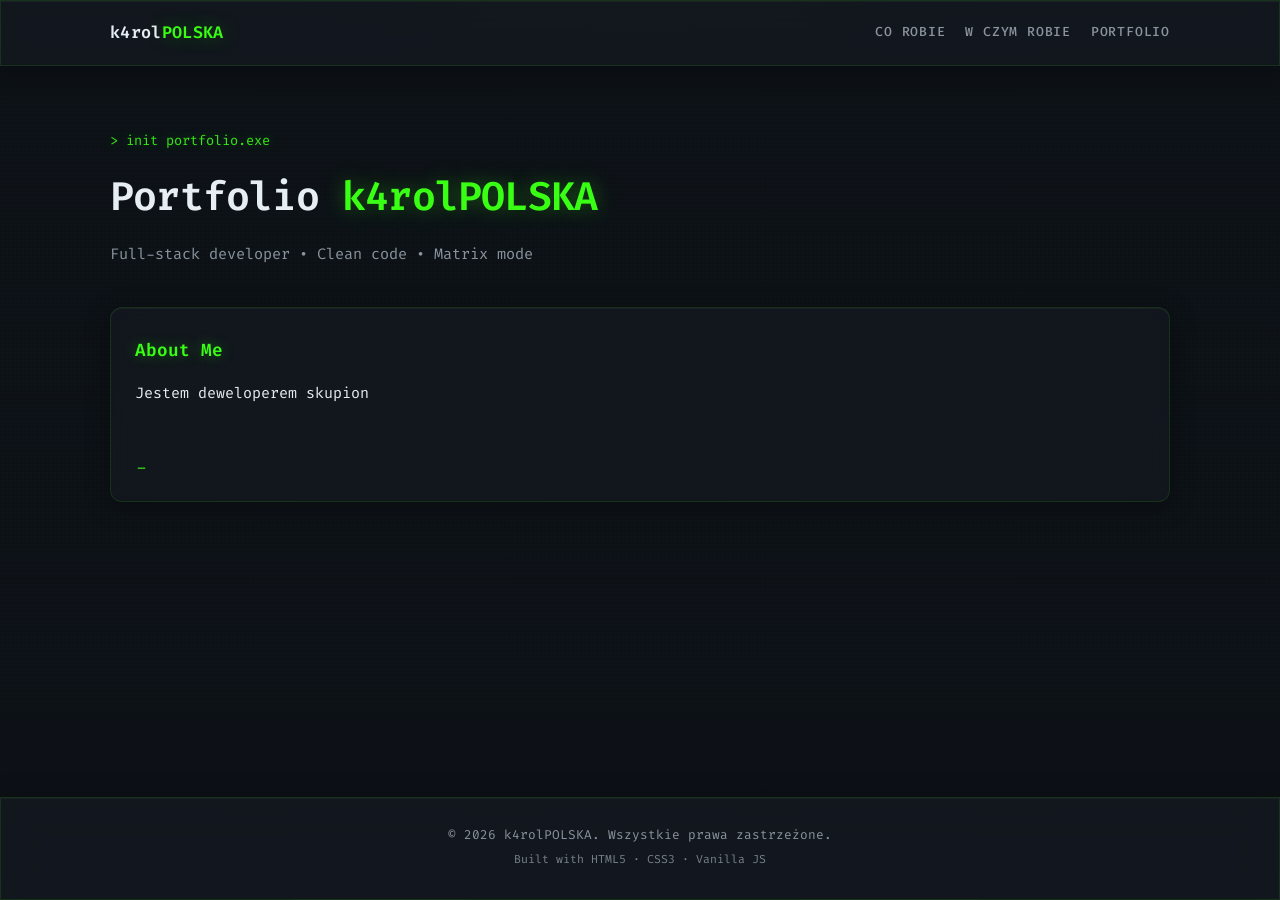
==== index.html @ 519bd529 "Add files via upload" ====
<!DOCTYPE html>
<html lang="pl">
<head>
  <meta charset="UTF-8">
  <meta name="viewport" content="width=device-width, initial-scale=1.0">
  <title>Portfolio k4rolPOLSKA</title>
  <link rel="preconnect" href="https://fonts.googleapis.com">
  <link rel="preconnect" href="https://fonts.gstatic.com" crossorigin>
  <link href="https://fonts.googleapis.com/css2?family=Fira+Code:wght@400;500;600&display=swap" rel="stylesheet">
  <link rel="stylesheet" href="style.css">
</head>
<body class="page-enter">
  <div class="matrix-bg" aria-hidden="true"></div>

  <header class="site-header glass">
    <div class="header-inner">
      <a href="index.html" class="logo">k4rol<span class="accent">POLSKA</span></a>
      <button type="button" class="nav-toggle" aria-label="Menu" aria-expanded="false">
        <span></span><span></span><span></span>
      </button>
      <nav class="site-nav" aria-label="Główna nawigacja">
        <a href="corobie.html">CO ROBIE</a>
        <a href="wczyrobie.html">W CZYM ROBIE</a>
        <a href="portfolio.html">PORTFOLIO</a>
      </nav>
    </div>
  </header>

  <main class="main-content">
    <section class="hero fade-in">
      <p class="hero-label">&gt; init portfolio.exe</p>
      <h1 class="hero-title">Portfolio <span class="accent">k4rolPOLSKA</span></h1>
      <p class="hero-sub">Full-stack developer • Clean code • Matrix mode</p>
    </section>

    <section class="section about glass fade-in delay-1" aria-labelledby="about-heading">
      <h2 id="about-heading" class="section-title">About Me</h2>
      <p id="typewriter" class="typewriter" data-text="Jestem deweloperem skupionym na czytelności kodu, nowoczesnym UI i solidnych podstawach. Buduję strony i narzędzia z pasją do detalu — od C++ i Pythona po front-end w HTML, CSS i JavaScript."></p>
      <span class="cursor-blink" aria-hidden="true">_</span>
    </section>
  </main>

  <footer class="site-footer glass">
    <div class="footer-inner">
      <p>&copy; <span id="year"></span> k4rolPOLSKA. Wszystkie prawa zastrzeżone.</p>
      <p class="footer-meta">Built with HTML5 · CSS3 · Vanilla JS</p>
    </div>
  </footer>

  <script src="script.js"></script>
</body>
</html>
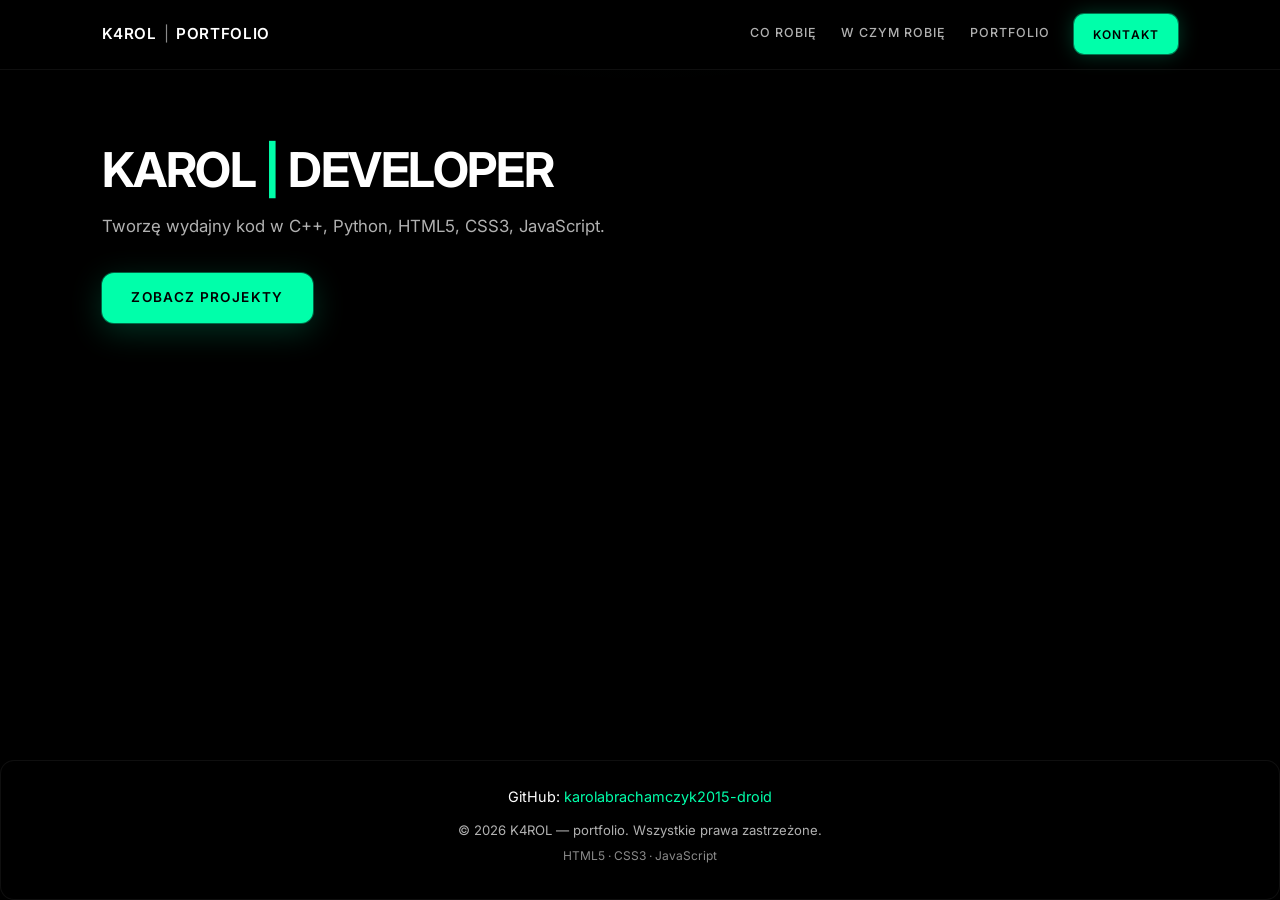
==== commit d754c3a9: "Add files via upload" ====
--- a/index.html
+++ b/index.html
@@ -3,47 +3,47 @@
 <head>
   <meta charset="UTF-8">
   <meta name="viewport" content="width=device-width, initial-scale=1.0">
-  <title>Portfolio k4rolPOLSKA</title>
+  <script>document.documentElement.classList.add("js");</script>
+  <title>K4ROL | PORTFOLIO</title>
   <link rel="preconnect" href="https://fonts.googleapis.com">
   <link rel="preconnect" href="https://fonts.gstatic.com" crossorigin>
-  <link href="https://fonts.googleapis.com/css2?family=Fira+Code:wght@400;500;600&display=swap" rel="stylesheet">
+  <link href="https://fonts.googleapis.com/css2?family=Inter:wght@400;500;600;700&display=swap" rel="stylesheet">
   <link rel="stylesheet" href="style.css">
 </head>
 <body class="page-enter">
-  <div class="matrix-bg" aria-hidden="true"></div>
+  <div class="page-bg" aria-hidden="true"></div>
 
-  <header class="site-header glass">
+  <header class="site-header">
     <div class="header-inner">
-      <a href="index.html" class="logo">k4rol<span class="accent">POLSKA</span></a>
+      <a href="index.html" class="logo">K4ROL <span class="logo-pipe">|</span> PORTFOLIO</a>
       <button type="button" class="nav-toggle" aria-label="Menu" aria-expanded="false">
         <span></span><span></span><span></span>
       </button>
       <nav class="site-nav" aria-label="Główna nawigacja">
-        <a href="corobie.html">CO ROBIE</a>
-        <a href="wczyrobie.html">W CZYM ROBIE</a>
+        <a href="corobie.html">CO ROBIĘ</a>
+        <a href="wczyrobie.html">W CZYM ROBIĘ</a>
         <a href="portfolio.html">PORTFOLIO</a>
+        <a href="#contact" class="btn btn-nav-contact">KONTAKT</a>
       </nav>
     </div>
   </header>
 
   <main class="main-content">
-    <section class="hero fade-in">
-      <p class="hero-label">&gt; init portfolio.exe</p>
-      <h1 class="hero-title">Portfolio <span class="accent">k4rolPOLSKA</span></h1>
-      <p class="hero-sub">Full-stack developer • Clean code • Matrix mode</p>
-    </section>
-
-    <section class="section about glass fade-in delay-1" aria-labelledby="about-heading">
-      <h2 id="about-heading" class="section-title">About Me</h2>
-      <p id="typewriter" class="typewriter" data-text="Jestem deweloperem skupionym na czytelności kodu, nowoczesnym UI i solidnych podstawach. Buduję strony i narzędzia z pasją do detalu — od C++ i Pythona po front-end w HTML, CSS i JavaScript."></p>
-      <span class="cursor-blink" aria-hidden="true">_</span>
+    <section class="hero">
+      <h1 class="hero-title">KAROL <span class="accent">|</span> DEVELOPER</h1>
+      <p class="hero-tagline">Tworzę wydajny kod w C++, Python, HTML5, CSS3, JavaScript.</p>
+      <a href="portfolio.html" class="hero-cta">ZOBACZ PROJEKTY</a>
     </section>
   </main>
 
-  <footer class="site-footer glass">
+  <footer class="site-footer glass" id="contact">
     <div class="footer-inner">
-      <p>&copy; <span id="year"></span> k4rolPOLSKA. Wszystkie prawa zastrzeżone.</p>
-      <p class="footer-meta">Built with HTML5 · CSS3 · Vanilla JS</p>
+      <p class="contact-line">
+        GitHub:
+        <a href="https://github.com/karolabrachamczyk2015-droid" target="_blank" rel="noopener noreferrer">karolabrachamczyk2015-droid</a>
+      </p>
+      <p>&copy; <span id="year"></span> K4ROL — portfolio. Wszystkie prawa zastrzeżone.</p>
+      <p class="footer-meta">HTML5 · CSS3 · JavaScript</p>
     </div>
   </footer>
 
--- a/style.css
+++ b/style.css
@@ -0,0 +1,712 @@
+/* ============================================
+   K4ROL | PORTFOLIO — Modern tech dark mode
+   ============================================ */
+
+:root {
+  --bg-page: #000000;
+  --bg-card: #10141c;
+  --accent: #00ffaa;
+  --accent-dim: rgba(0, 255, 170, 0.25);
+  --accent-glow: rgba(0, 255, 170, 0.35);
+  --text-title: #ffffff;
+  --text-body: #b1b1b1;
+  --text-muted: #8a8a8a;
+  --border-subtle: rgba(255, 255, 255, 0.06);
+  --font-sans: "Inter", system-ui, -apple-system, sans-serif;
+  --radius: 14px;
+  --radius-lg: 18px;
+  --transition-fast: 0.22s ease;
+  --transition-smooth: 0.55s cubic-bezier(0.22, 1, 0.36, 1);
+}
+
+*,
+*::before,
+*::after {
+  box-sizing: border-box;
+}
+
+html {
+  scroll-behavior: smooth;
+}
+
+body {
+  margin: 0;
+  min-height: 100vh;
+  display: flex;
+  flex-direction: column;
+  font-family: var(--font-sans);
+  font-size: 16px;
+  line-height: 1.6;
+  color: var(--text-body);
+  background-color: var(--bg-page);
+  overflow-x: hidden;
+}
+
+/* --- Page enter / exit --- */
+@keyframes pageIn {
+  from {
+    opacity: 0;
+    transform: translateY(10px);
+  }
+  to {
+    opacity: 1;
+    transform: translateY(0);
+  }
+}
+
+body.page-enter {
+  animation: pageIn 0.5s var(--transition-smooth) forwards;
+}
+
+body.page-exit {
+  animation: pageOut 0.32s ease forwards;
+}
+
+@keyframes pageOut {
+  from {
+    opacity: 1;
+  }
+  to {
+    opacity: 0;
+    transform: translateY(-6px);
+  }
+}
+
+@media (prefers-reduced-motion: reduce) {
+  body.page-enter,
+  body.page-exit {
+    animation: none !important;
+  }
+
+  html.js .reveal {
+    opacity: 1 !important;
+    transform: none !important;
+    transition: none !important;
+  }
+}
+
+/* --- Ambient background --- */
+.page-bg {
+  position: fixed;
+  inset: 0;
+  z-index: 0;
+  pointer-events: none;
+  background:
+    radial-gradient(ellipse 100% 80% at 50% -30%, rgba(0, 255, 170, 0.06), transparent 50%),
+    var(--bg-page);
+}
+
+/* --- Accent --- */
+.accent {
+  color: var(--accent);
+}
+
+/* --- Cards (elevated panels) --- */
+.glass {
+  background: var(--bg-card);
+  border: 1px solid var(--border-subtle);
+  border-radius: var(--radius);
+  box-shadow: 0 4px 24px rgba(0, 0, 0, 0.35);
+}
+
+/* --- Header --- */
+.site-header {
+  position: sticky;
+  top: 0;
+  z-index: 100;
+  background: rgba(0, 0, 0, 0.75);
+  backdrop-filter: blur(12px);
+  -webkit-backdrop-filter: blur(12px);
+  border-bottom: 1px solid var(--border-subtle);
+}
+
+.header-inner {
+  max-width: 1120px;
+  margin: 0 auto;
+  padding: 0.9rem 1.35rem;
+  display: flex;
+  align-items: center;
+  gap: 1rem;
+}
+
+.logo {
+  font-weight: 600;
+  font-size: 0.95rem;
+  letter-spacing: 0.04em;
+  color: var(--text-title);
+  text-decoration: none;
+  transition: color var(--transition-fast);
+  white-space: nowrap;
+}
+
+.logo:hover {
+  color: var(--accent);
+}
+
+.logo-pipe {
+  color: var(--text-muted);
+  font-weight: 400;
+  margin: 0 0.15rem;
+}
+
+.site-nav {
+  display: flex;
+  flex-wrap: wrap;
+  align-items: center;
+  gap: 0.5rem 1.5rem;
+}
+
+@media (min-width: 769px) {
+  .site-nav {
+    margin-left: auto;
+  }
+}
+
+@media (max-width: 768px) {
+  .nav-toggle {
+    margin-left: auto;
+  }
+}
+
+.site-nav a:not(.btn-nav-contact) {
+  color: var(--text-body);
+  text-decoration: none;
+  font-size: 0.78rem;
+  font-weight: 500;
+  letter-spacing: 0.08em;
+  text-transform: uppercase;
+  padding: 0.45rem 0;
+  border-bottom: 2px solid transparent;
+  transition:
+    color var(--transition-fast),
+    border-color var(--transition-fast);
+}
+
+.site-nav a:not(.btn-nav-contact):hover,
+.site-nav a:not(.btn-nav-contact):focus-visible {
+  color: var(--text-title);
+}
+
+.site-nav a:not(.btn-nav-contact)[aria-current="page"] {
+  color: var(--text-title);
+  border-bottom-color: var(--accent);
+}
+
+/* KONTAKT pill */
+.btn-nav-contact {
+  display: inline-flex;
+  align-items: center;
+  justify-content: center;
+  padding: 0.5rem 1.1rem;
+  font-size: 0.75rem;
+  font-weight: 600;
+  letter-spacing: 0.08em;
+  text-transform: uppercase;
+  text-decoration: none;
+  color: #000000 !important;
+  background: var(--accent);
+  border-radius: 999px;
+  border: none;
+  box-shadow: 0 0 0 1px rgba(0, 255, 170, 0.4), 0 0 20px var(--accent-dim);
+  transition:
+    transform var(--transition-fast),
+    box-shadow var(--transition-fast);
+}
+
+.btn-nav-contact:hover,
+.btn-nav-contact:focus-visible {
+  transform: translateY(-1px);
+  box-shadow: 0 0 0 1px var(--accent), 0 0 28px var(--accent-glow);
+  outline: none;
+}
+
+/* Mobile nav toggle */
+.nav-toggle {
+  display: none;
+  flex-direction: column;
+  justify-content: center;
+  gap: 5px;
+  width: 44px;
+  height: 44px;
+  padding: 0;
+  background: var(--bg-card);
+  border: 1px solid var(--border-subtle);
+  border-radius: 10px;
+  cursor: pointer;
+  z-index: 102;
+  flex-shrink: 0;
+}
+
+.nav-toggle span {
+  display: block;
+  width: 20px;
+  height: 2px;
+  margin: 0 auto;
+  background: var(--accent);
+  transition: transform var(--transition-fast), opacity var(--transition-fast);
+}
+
+.nav-toggle[aria-expanded="true"] span:nth-child(1) {
+  transform: translateY(7px) rotate(45deg);
+}
+
+.nav-toggle[aria-expanded="true"] span:nth-child(2) {
+  opacity: 0;
+}
+
+.nav-toggle[aria-expanded="true"] span:nth-child(3) {
+  transform: translateY(-7px) rotate(-45deg);
+}
+
+/* --- Main --- */
+.main-content {
+  position: relative;
+  z-index: 1;
+  flex: 1;
+  width: 100%;
+  max-width: 1120px;
+  margin: 0 auto;
+  padding: 2.5rem 1.35rem 4rem;
+}
+
+/* --- Home hero --- */
+.hero {
+  padding: 2rem 0 3rem;
+  max-width: 720px;
+}
+
+.hero-title {
+  font-size: clamp(2rem, 5vw, 3rem);
+  font-weight: 700;
+  margin: 0 0 1rem;
+  letter-spacing: -0.03em;
+  color: var(--text-title);
+  line-height: 1.15;
+}
+
+.hero-tagline {
+  margin: 0 0 2rem;
+  font-size: 1.05rem;
+  color: var(--text-body);
+  line-height: 1.65;
+}
+
+.hero-cta {
+  display: inline-flex;
+  align-items: center;
+  justify-content: center;
+  padding: 0.9rem 1.85rem;
+  font-size: 0.85rem;
+  font-weight: 600;
+  letter-spacing: 0.1em;
+  text-transform: uppercase;
+  text-decoration: none;
+  color: #000000;
+  background: var(--accent);
+  border-radius: 12px;
+  border: none;
+  box-shadow: 0 0 0 1px rgba(0, 255, 170, 0.35), 0 8px 32px rgba(0, 255, 170, 0.2);
+  transition:
+    transform var(--transition-fast),
+    box-shadow var(--transition-fast);
+}
+
+.hero-cta:hover,
+.hero-cta:focus-visible {
+  transform: translateY(-2px) scale(1.02);
+  box-shadow: 0 0 0 1px var(--accent), 0 12px 40px rgba(0, 255, 170, 0.35);
+  outline: none;
+}
+
+/* --- Inner pages hero --- */
+.page-hero {
+  padding: 0.5rem 0 2.25rem;
+}
+
+.page-hero-label {
+  font-size: 0.75rem;
+  font-weight: 600;
+  letter-spacing: 0.12em;
+  text-transform: uppercase;
+  color: var(--accent);
+  margin: 0 0 0.5rem;
+}
+
+.page-title {
+  font-size: clamp(1.65rem, 4vw, 2.15rem);
+  margin: 0 0 0.5rem;
+  font-weight: 700;
+  color: var(--text-title);
+  letter-spacing: -0.02em;
+}
+
+.page-lead {
+  margin: 0;
+  color: var(--text-body);
+  font-size: 0.98rem;
+  max-width: 560px;
+}
+
+/* --- Scroll reveal (requires JS: html.js) --- */
+html:not(.js) .reveal {
+  opacity: 1;
+  transform: none;
+}
+
+html.js .reveal {
+  opacity: 0;
+  transform: translateY(22px);
+  transition:
+    opacity 0.65s var(--transition-smooth),
+    transform 0.65s var(--transition-smooth);
+}
+
+html.js .reveal.is-visible {
+  opacity: 1;
+  transform: translateY(0);
+}
+
+/* --- Card grids --- */
+.card-grid {
+  display: grid;
+  grid-template-columns: repeat(auto-fill, minmax(280px, 1fr));
+  gap: 1.35rem;
+}
+
+.tech-card,
+.tool-card {
+  padding: 1.65rem 1.5rem;
+  border-radius: var(--radius-lg);
+  transition:
+    transform var(--transition-fast),
+    box-shadow var(--transition-fast),
+    border-color var(--transition-fast);
+}
+
+.tech-card:hover,
+.tool-card:hover {
+  transform: translateY(-4px);
+  border-color: rgba(0, 255, 170, 0.15);
+  box-shadow:
+    0 16px 48px rgba(0, 0, 0, 0.45),
+    0 0 0 1px rgba(0, 255, 170, 0.08),
+    0 0 40px rgba(0, 255, 170, 0.06);
+}
+
+.tech-icon {
+  margin-bottom: 1.1rem;
+}
+
+.tech-icon-fa {
+  display: flex;
+  align-items: center;
+  justify-content: flex-start;
+  min-height: 3.25rem;
+}
+
+.tech-icon-fa i {
+  font-size: 2.5rem;
+  color: var(--accent);
+  filter: drop-shadow(0 0 12px var(--accent-dim));
+}
+
+.tech-icon-cpp {
+  gap: 0.2rem;
+  align-items: baseline;
+}
+
+.tech-icon-cpp .cpp-plus {
+  font-family: var(--font-sans);
+  font-size: 1.25rem;
+  font-weight: 700;
+  color: var(--accent);
+  line-height: 1;
+}
+
+.tech-name {
+  font-size: 1rem;
+  font-weight: 700;
+  letter-spacing: 0.04em;
+  text-transform: uppercase;
+  margin: 0 0 0.65rem;
+  color: var(--text-title);
+}
+
+.tech-desc {
+  margin: 0;
+  font-size: 0.92rem;
+  color: var(--text-body);
+  line-height: 1.55;
+}
+
+/* --- Tools (monochrome icons) --- */
+.tools-grid .tool-card {
+  text-align: center;
+}
+
+.tool-icon {
+  margin-bottom: 1rem;
+  line-height: 1;
+}
+
+.tool-icon-fa {
+  display: flex;
+  align-items: center;
+  justify-content: center;
+  min-height: 3rem;
+}
+
+.tool-icon-fa i,
+.tool-icon-mono {
+  font-size: 2.35rem;
+  color: #9a9a9a;
+  filter: grayscale(1);
+  opacity: 0.95;
+  text-shadow: none;
+}
+
+.tool-card:hover .tool-icon-fa i,
+.tool-card:hover .tool-icon-mono {
+  color: #c4c4c4;
+  filter: grayscale(0.85);
+}
+
+.tool-name {
+  font-size: 0.95rem;
+  font-weight: 700;
+  letter-spacing: 0.06em;
+  text-transform: uppercase;
+  margin: 0 0 0.5rem;
+  color: var(--text-title);
+}
+
+.tool-desc {
+  margin: 0;
+  font-size: 0.88rem;
+  color: var(--text-body);
+  line-height: 1.55;
+}
+
+/* --- Portfolio --- */
+.project-grid {
+  display: grid;
+  grid-template-columns: repeat(auto-fill, minmax(300px, 1fr));
+  gap: 1.75rem;
+}
+
+.project-card {
+  border-radius: var(--radius-lg);
+  overflow: hidden;
+  display: flex;
+  flex-direction: column;
+  transition:
+    transform var(--transition-fast),
+    box-shadow var(--transition-fast),
+    border-color var(--transition-fast);
+}
+
+.project-card:hover {
+  transform: translateY(-5px);
+  border-color: rgba(0, 255, 170, 0.12);
+  box-shadow:
+    0 20px 56px rgba(0, 0, 0, 0.5),
+    0 0 0 1px rgba(0, 255, 170, 0.06),
+    0 0 48px rgba(0, 255, 170, 0.05);
+}
+
+.project-thumb {
+  aspect-ratio: 16 / 10;
+  background:
+    linear-gradient(145deg, rgba(16, 20, 28, 1) 0%, rgba(0, 0, 0, 0.6) 100%),
+    repeating-linear-gradient(
+      -45deg,
+      transparent,
+      transparent 10px,
+      rgba(255, 255, 255, 0.02) 10px,
+      rgba(255, 255, 255, 0.02) 11px
+    );
+  border-bottom: 1px solid var(--border-subtle);
+  display: flex;
+  align-items: center;
+  justify-content: center;
+}
+
+.thumb-label {
+  font-size: 0.7rem;
+  letter-spacing: 0.35em;
+  color: var(--text-muted);
+  border: 1px dashed rgba(255, 255, 255, 0.12);
+  padding: 0.55rem 1.1rem;
+  border-radius: 8px;
+  text-transform: uppercase;
+}
+
+.project-body {
+  padding: 1.5rem 1.5rem 1.65rem;
+  flex: 1;
+  display: flex;
+  flex-direction: column;
+}
+
+.project-name {
+  font-size: 1.15rem;
+  font-weight: 600;
+  margin: 0 0 0.5rem;
+  color: var(--text-title);
+}
+
+.project-desc {
+  margin: 0 0 1.35rem;
+  font-size: 0.92rem;
+  color: var(--text-body);
+  flex: 1;
+  line-height: 1.55;
+}
+
+/* --- Buttons --- */
+.btn {
+  display: inline-flex;
+  align-items: center;
+  justify-content: center;
+  padding: 0.65rem 1.2rem;
+  font-family: inherit;
+  font-size: 0.75rem;
+  font-weight: 600;
+  letter-spacing: 0.1em;
+  text-transform: uppercase;
+  text-decoration: none;
+  border-radius: 10px;
+  border: none;
+  cursor: pointer;
+  transition:
+    transform var(--transition-fast),
+    box-shadow var(--transition-fast);
+}
+
+.btn-primary {
+  background: var(--accent);
+  color: #000000;
+  align-self: flex-start;
+  box-shadow: 0 0 0 1px rgba(0, 255, 170, 0.35), 0 4px 20px rgba(0, 255, 170, 0.15);
+}
+
+.btn-primary:hover,
+.btn-primary:focus-visible {
+  transform: translateY(-1px);
+  box-shadow: 0 0 0 1px var(--accent), 0 8px 28px rgba(0, 255, 170, 0.3);
+  outline: none;
+}
+
+/* --- Footer / contact --- */
+.site-footer {
+  position: relative;
+  z-index: 1;
+  margin-top: auto;
+  border-top: 1px solid var(--border-subtle);
+  background: rgba(0, 0, 0, 0.5);
+}
+
+.footer-inner {
+  max-width: 1120px;
+  margin: 0 auto;
+  padding: 1.5rem 1.35rem 1.75rem;
+  text-align: center;
+}
+
+.footer-inner p {
+  margin: 0.35rem 0;
+  font-size: 0.82rem;
+  color: var(--text-body);
+}
+
+.footer-meta {
+  font-size: 0.75rem !important;
+  color: var(--text-muted) !important;
+}
+
+#contact {
+  scroll-margin-top: 5.5rem;
+}
+
+#contact .contact-line {
+  margin: 0 0 0.75rem;
+  font-size: 0.9rem;
+  color: var(--text-title);
+}
+
+#contact .contact-line a {
+  color: var(--accent);
+  text-decoration: none;
+}
+
+#contact .contact-line a:hover {
+  text-decoration: underline;
+}
+
+/* --- Mobile nav --- */
+@media (max-width: 768px) {
+  .nav-toggle {
+    display: flex;
+  }
+
+  .site-nav {
+    position: fixed;
+    top: 0;
+    right: 0;
+    width: min(300px, 88vw);
+    height: 100vh;
+    margin: 0 !important;
+    padding: 5.25rem 1.5rem 2rem;
+    z-index: 101;
+    flex-direction: column;
+    align-items: stretch;
+    gap: 0;
+    background: #0a0c10;
+    border-left: 1px solid var(--border-subtle);
+    transform: translateX(100%);
+    transition: transform 0.35s var(--transition-smooth);
+    box-shadow: -12px 0 48px rgba(0, 0, 0, 0.6);
+  }
+
+  .site-nav.is-open {
+    transform: translateX(0);
+  }
+
+  .site-nav a:not(.btn-nav-contact) {
+    width: 100%;
+    padding: 0.95rem 0;
+    border-bottom: 1px solid var(--border-subtle);
+  }
+
+  .site-nav .btn-nav-contact {
+    margin-top: 1rem;
+    text-align: center;
+    justify-content: center;
+  }
+
+  body.nav-open {
+    overflow: hidden;
+  }
+
+  body.nav-open::before {
+    content: "";
+    position: fixed;
+    inset: 0;
+    background: rgba(0, 0, 0, 0.55);
+    z-index: 99;
+    pointer-events: auto;
+    cursor: pointer;
+  }
+}
+
+@media (min-width: 769px) {
+  .nav-toggle {
+    display: none !important;
+  }
+}
+
+@media (max-width: 480px) {
+  .main-content {
+    padding: 1.75rem 1rem 3rem;
+  }
+}
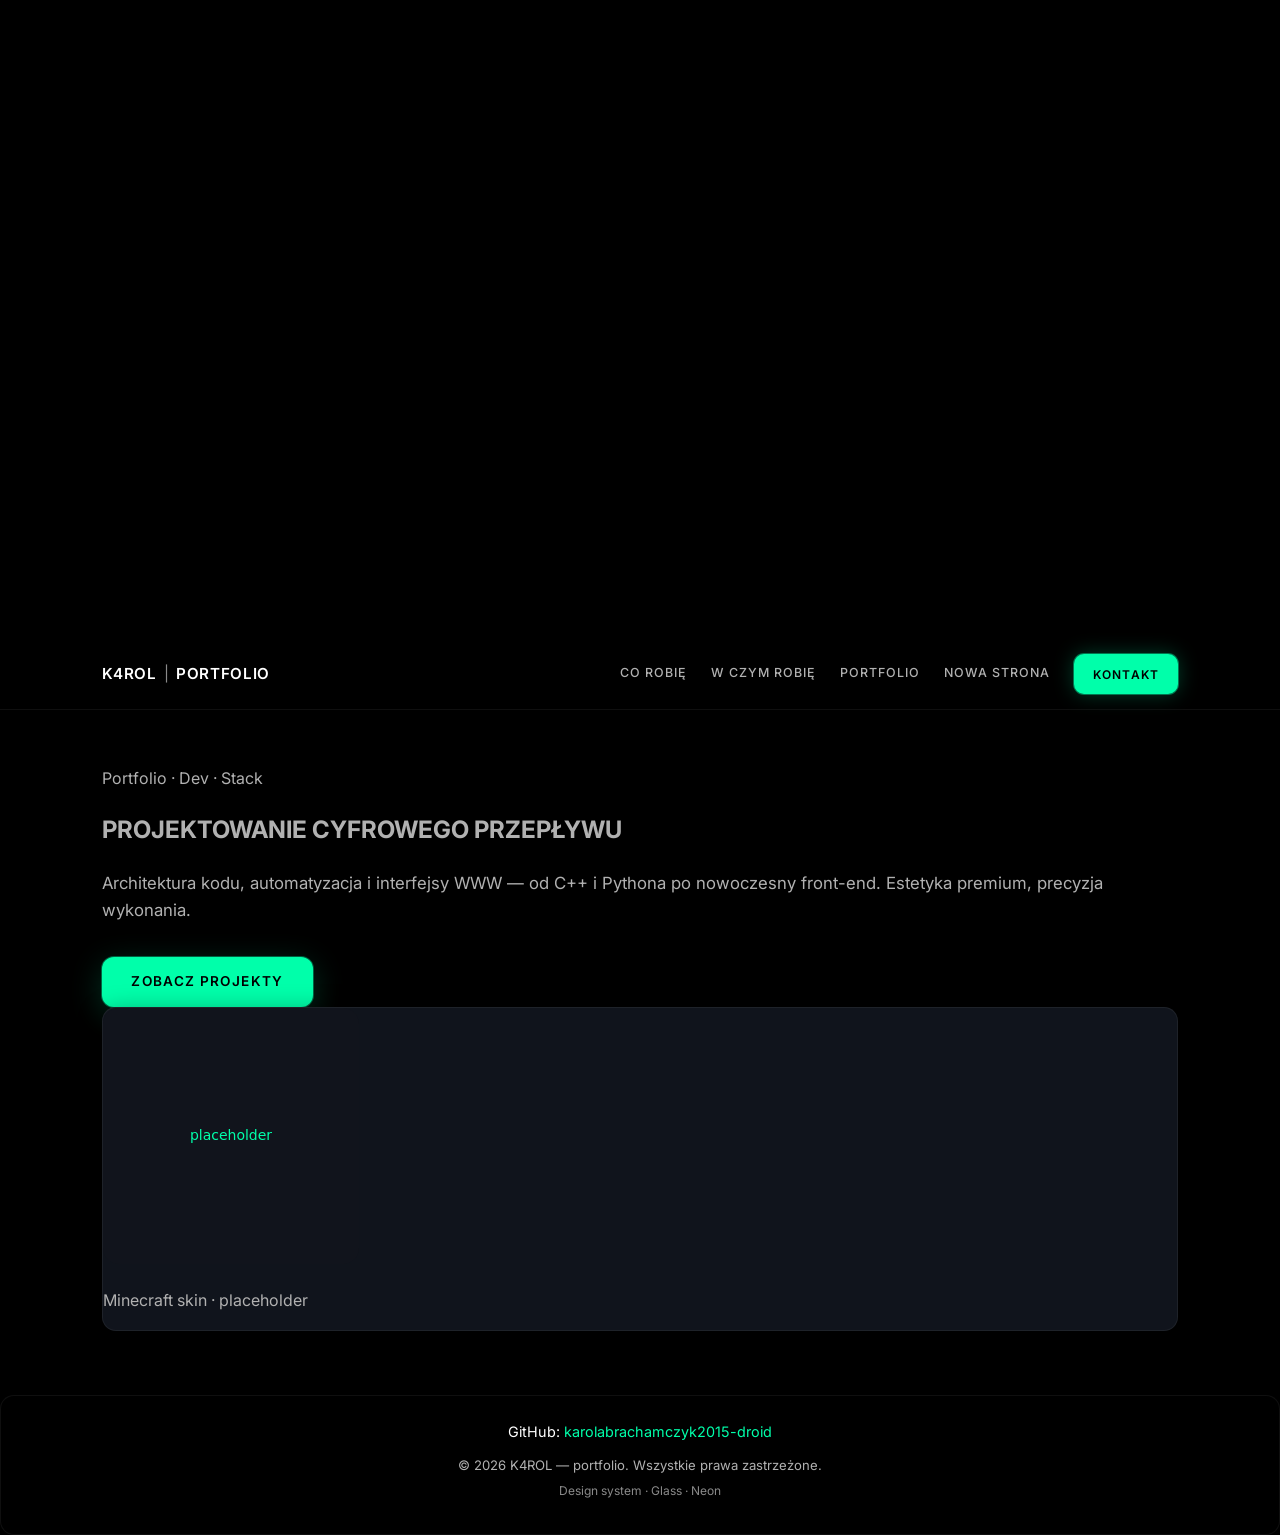
==== commit e1ae559e: "Update index.html" ====
--- a/index.html
+++ b/index.html
@@ -7,11 +7,12 @@
   <title>K4ROL | PORTFOLIO</title>
   <link rel="preconnect" href="https://fonts.googleapis.com">
   <link rel="preconnect" href="https://fonts.gstatic.com" crossorigin>
-  <link href="https://fonts.googleapis.com/css2?family=Inter:wght@400;500;600;700&display=swap" rel="stylesheet">
+  <link href="https://fonts.googleapis.com/css2?family=Inter:wght@400;500;600;700;800&display=swap" rel="stylesheet">
   <link rel="stylesheet" href="style.css">
 </head>
 <body class="page-enter">
-  <div class="page-bg" aria-hidden="true"></div>
+  <canvas id="particle-canvas" aria-hidden="true"></canvas>
+  <div class="page-vignette" aria-hidden="true"></div>
 
   <header class="site-header">
     <div class="header-inner">
@@ -23,16 +24,41 @@
         <a href="corobie.html">CO ROBIĘ</a>
         <a href="wczyrobie.html">W CZYM ROBIĘ</a>
         <a href="portfolio.html">PORTFOLIO</a>
+        <a href="nowastrona.html">NOWA STRONA</a>
         <a href="#contact" class="btn btn-nav-contact">KONTAKT</a>
       </nav>
     </div>
   </header>
 
   <main class="main-content">
-    <section class="hero">
-      <h1 class="hero-title">KAROL <span class="accent">|</span> DEVELOPER</h1>
-      <p class="hero-tagline">Tworzę wydajny kod w C++, Python, HTML5, CSS3, JavaScript.</p>
-      <a href="portfolio.html" class="hero-cta">ZOBACZ PROJEKTY</a>
+    <section class="hero-split">
+      <div class="hero-copy">
+        <p class="hero-kicker">Portfolio · Dev · Stack</p>
+        <h1 class="hero-title-xl">
+          PROJEKTOWANIE CYFROWEGO <span class="tone-accent">PRZEPŁYWU</span>
+        </h1>
+        <p class="hero-tagline">
+          Architektura kodu, automatyzacja i interfejsy WWW — od C++ i Pythona po nowoczesny front-end.
+          Estetyka premium, precyzja wykonania.
+        </p>
+        <a href="portfolio.html" class="hero-cta">ZOBACZ PROJEKTY</a>
+      </div>
+      <div class="hero-visual">
+        <div class="hero-visual-glow" aria-hidden="true"></div>
+        <div class="hero-mc-frame glass reveal">
+          <img
+            src="https://mc-heads.net/avatar/Steve/256.png"
+            width="256"
+            height="256"
+            alt="Placeholder skina Minecraft — podmień na swój nick"
+            loading="lazy"
+            decoding="async"
+            referrerpolicy="no-referrer"
+            onerror="this.onerror=null;this.src='data:image/svg+xml,%3Csvg xmlns=%22http://www.w3.org/2000/svg%22 width=%22256%22 height=%22256%22 viewBox=%220 0 256 256%22%3E%3Crect fill=%22%2311141c%22 width=%22256%22 height=%22256%22 rx=%2216%22/%3E%3Ctext x=%22128%22 y=%22132%22 fill=%22%2300ffaa%22 font-family=%22system-ui,sans-serif%22 font-size=%2214%22 text-anchor=%22middle%22%3Eplaceholder%3C/text%3E%3C/svg%3E';"
+          />
+          <p class="hero-mc-caption">Minecraft skin · placeholder</p>
+        </div>
+      </div>
     </section>
   </main>
 
@@ -43,7 +69,7 @@
         <a href="https://github.com/karolabrachamczyk2015-droid" target="_blank" rel="noopener noreferrer">karolabrachamczyk2015-droid</a>
       </p>
       <p>&copy; <span id="year"></span> K4ROL — portfolio. Wszystkie prawa zastrzeżone.</p>
-      <p class="footer-meta">HTML5 · CSS3 · JavaScript</p>
+      <p class="footer-meta">Design system · Glass · Neon</p>
     </div>
   </footer>
 
